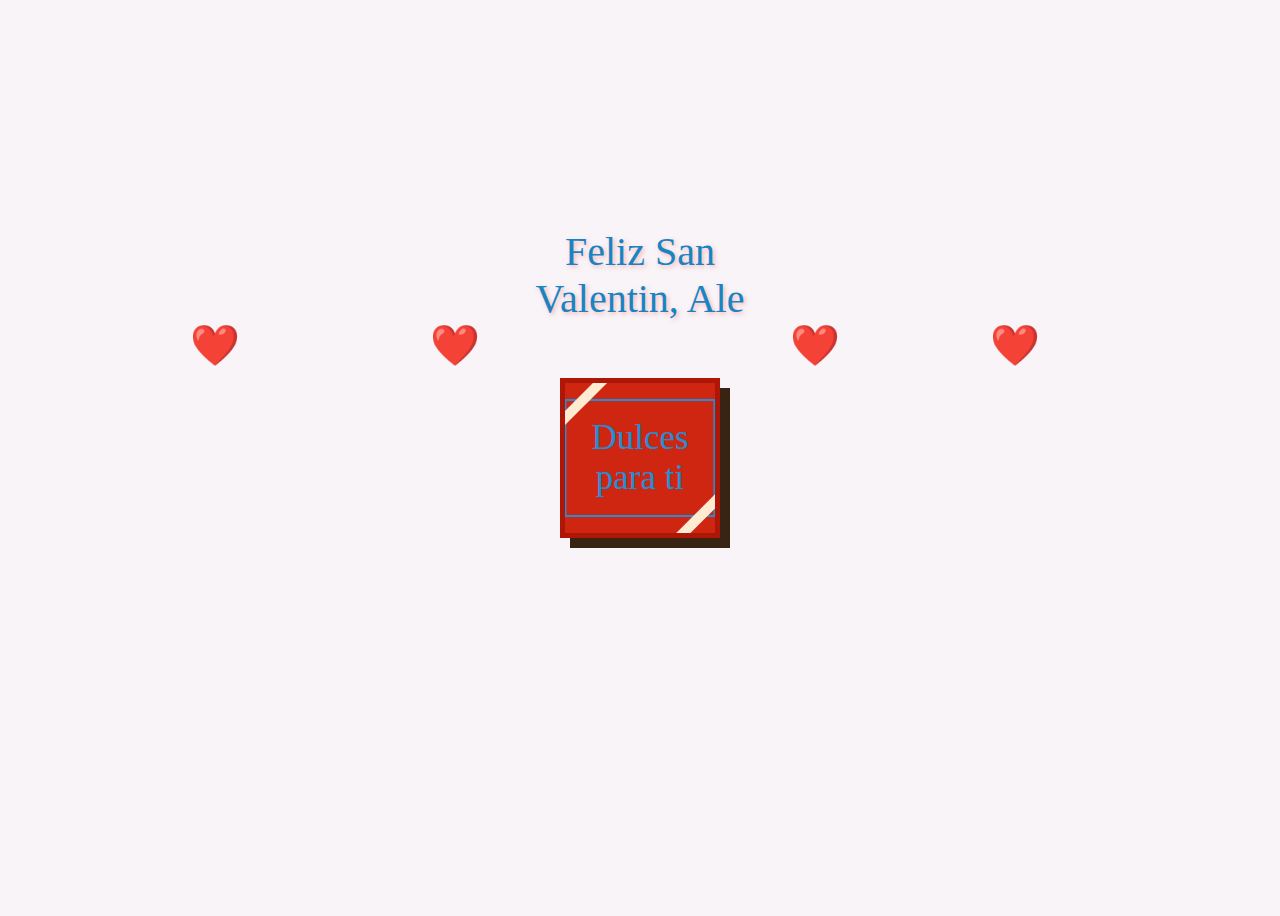
==== index.html @ 012f3096 "Modificacion" ====
<!DOCTYPE html>
<html lang="en">
<head>
    <meta charset="UTF-8">
    <meta name="viewport" content="width=device-width, initial-scale=1.0">
    <title>Document</title>
    <link rel="stylesheet" href="index.css">
</head> 
<body>
    <div class="chocolate-box">
        <div class="chocs">
            <div id="top-left" class="top-left"></div>
            <div id="bottom-right" class="bottom-right"></div>
            <div id="bottom-left" class="bottom-left"></div>
            <div id="top-right" class="top-right"></div>
        </div>
        <div class="box-bottom"></div>
        <div class="cover"></div>
        <div class="box-bottom"></div>
        <div class="cover"></div>
        <div id="white">Tienes un cabello hermoso</div>
        <div id="milk">Eres divertida</div>
        <div id="truffle">Tienes una sonrisa bonita</div>
        <div id="truffle2">Eres hermosa</div>
        <div class="tittle">Feliz San Valentin, Ale</div>
        <div class="cora1"></div>
        <div class="cora2"></div> 
        <div class="cora3"></div> 
        <div class="cora4"></div> 
    </div>
    <script src="index.js"></script>
</body>
</html>
---- index.css ----
body {
  display: flex;
  align-items: center;
  justify-content: center;
  height: 100vh;
  background-color: #f8f4f8;
  overflow: hidden;
}

.chocolate-box {
  position: relative;
  height: 300px;
  width: 300px;
  cursor: pointer;
}
.chocolate-box:before,
.chocolate-box:after {
  content: "";
  position: absolute;
}
.chocolate-box:before {
  width: 160px;
  height: 160px;
  background-color: #4b301b;
  transform: translate(-50%, -50%);
  left: 50%;
  top: 50%;
  box-shadow: 10px 10px #392312;
}

.chocolate-box:after {
  width: 68px;
  height: 68px;
  background-color: #2b0900;
  top: 81px;
  left: 80px;
  box-shadow: 70px 0 #2b0900, 70px 70px #2b0900, 0 70px #2b0900;
}
.chocs {
  position: absolute;
  z-index: 1;
}
.top-left {
  top: 92px;
  left: 90px;
}
.top-left,
.bottom-right {
  position: absolute;
  border-radius: 50%;
  width: 30px;
  height: 30px;
  background-color: #d12511;
  box-shadow: 20px 0 #d12511;
  filter: drop-shadow(2px 2px #ab1503) drop-shadow(-2px 2px #ab1503);
  transition: 0.2s;
}
.bottom-right {
  left: 162px;
  top: 162px;
}
.top-left:before,
.bottom-right:before,
.top-left:after,
.bottom-right:after {
  position: absolute;
  content: "";
}

.top-left:before,
.bottom-right:before {
  width: 30px;
  height: 30px;
  background-color: #d12511;
  transform: rotate(-45deg);
  top: 10px;
  left: 10px;
}

.bottom-right:hover {
  transform: rotare(25deg);
}

.bottom-right:active {
  opacity: 0;
}

.top-left:hover {
  transform: rotare(25deg);
}
.top-left:active {
  opacity: 0;
}
.top-left:after,
.bottom-right:after {
  border-radius: 50%;
  background-color: rgba(255, 255, 255, 0.3);
  width: 10px;
  height: 10px;
  top: 5px;
  left: 35px;
}

.top-right {
  position: absolute;
  border-radius: 50%;
  background-color: #fee8c0;
  width: 45px;
  height: 45px;
  top: 92px;
  left: 162px;
  filter: drop-shadow(2px 2px #ceb587) drop-shadow(-2px 2px #ceb587);
  overflow: hidden;
  transition: 0.2s;
}

.top-right:before,
.top-right:after {
  content: "";
  position: absolute;
  background-color: #93522b;
  width: 100px;
  height: 3px;
  left: -5px;
}

.top-right:hover {
  transform: rotate(25deg);
}
.top-right:active {
  opacity: 0;
}
.top-right:before {
  top: 15px;
  transform: rotate(-35deg);
  box-shadow: 0 -15px #93522b;
}
.top-right:after {
  top: 0;
  transform: rotate(-15deg);
  box-shadow: 0 17px #93522b, 0 30px #93522b;
}

.bottom-left {
  position: absolute;
  border-radius: 50%;
  background-color: #503520;
  width: 45px;
  height: 45px;
  top: 162px;
  left: 92px;
  filter: drop-shadow(2px 2px #342010) drop-shadow(-2px 2px #342010);
  overflow: hidden;
  transition: 0.5s;
  -webkit-transition: 0.5s;
  -moz-transition: 0.5s;
  -ms-transition: 0.5s;
  -o-transition: 0.5s;
}
.bottom-left:before,
.bottom-left:after {
  content: "";
  position: absolute;
  background-color: #fde7c7;
  width: 100px;
  height: 3px;
  left: -5px;
}
.bottom-left:hover {
  transform: rotate(25deg);
}
.bottom-left:active {
  opacity: 0;
}
.bottom-left:before {
  top: 15px;
  transform: rotate(-35deg);
  box-shadow: 0 -15px #fde7c7;
}
.bottom-left:after {
  top: 0;
  transform: rotate(-15deg);
  box-shadow: 0 17px #fde7c7, 0 30px #fde7c7;
}
.cover {
  position: absolute;
  background-color: #cf2611;
  width: 150px;
  height: 150px;
  border: 5px solid #ae1605;
  z-index: 2;
  top: 70px;
  left: 70px;
  transform-origin: top;
  transition: 0.2s;
  overflow: hidden;
}
.chocolate-box:hover .cover {
  transform: rotateX(170deg);
  box-shadow: 5px -5px 20px rgba(0, 0, 0, 0.5);
}
.chocolate-box:hover .cover:before {
  display: none;
}
.cover:before {
  position: absolute;
  content: "Dulces para ti";
  color: #238ed6;
  font-family: "Brush Script MT", cursive;
  padding-top: 17px;
  padding-bottom: 17px;
  padding-left: 25px;
  padding-right: 25px;
  font-size: 35px;
  text-align: center;
  transform: translate(-50%, -50%);
  top: 50%;
  left: 50%;
  border: 2px double;
}
.cover:after {
  position: absolute;
  content: "";
  background-color: #ffead2;
  height: 10px;
  width: 100px;
  transform: rotate(-45deg);
  left: -20px;
  box-shadow: -5px 165px #ffead2;
}
#white,
#milk,
#truffle,
#truffle2 {
  position: absolute;
  width: 100%;
  color: #b81bd8;
  font-family: "Brush Script MT", cursive;
  font-size: 25px;
  text-shadow: 2px 2px 4px #c5705f;
  transition: 0.1s;
  display: none;
  -webkit-transition: 0.1s;
  -moz-transition: 0.1s;
  -ms-transition: 0.1s;
  -o-transition: 0.1s;
}
#milk {
  top: 170px;
  left: -150px;
}
#white {
  top: 100px;
  left: 250px;
}
#truffle {
  left: 250px;
  top: 170px;
}

#truffle2 {
  left: -80px;
  top: 100px;
}
.tittle {
  font-size: 40px;
  font-family: "Andale Mono";
  color: #1884c2;
  text-align: center;
  margin-top: -80px;
  text-shadow: 2px 2px 4px rgba(249, 122, 122, 0.5);
}
@keyframes heartsFall {
  0% {
    transform: translateY(-500px);
    opacity: 0;
  }
  100% {
    transform: translateY(500px);
    opacity: 1;
  }
}

@keyframes heartsFall {
  0% {
    transform: translateY(-500px);
    opacity: 0;
  }
  100% {
    transform: translateY(500px);
    opacity: 1;
  }
}

.cora1::before {
  content: "❤️";
  font-size: 40px;
  position: absolute;
  animation: heartsFall 3s infinite;
  left: -60px;
}
.cora2::before {
  content: "❤️";
  font-size: 40px;
  position: absolute;
  animation: heartsFall 3s infinite;
  left: 500px;
}
.cora3::before {
  content: "❤️";
  font-size: 40px;
  position: absolute;
  animation: heartsFall 3s infinite;
  left: 300px;
}
.cora4::before {
  content: "❤️";
  font-size: 40px;
  position: absolute;
  animation: heartsFall 3s infinite;
  left: -300px;
}
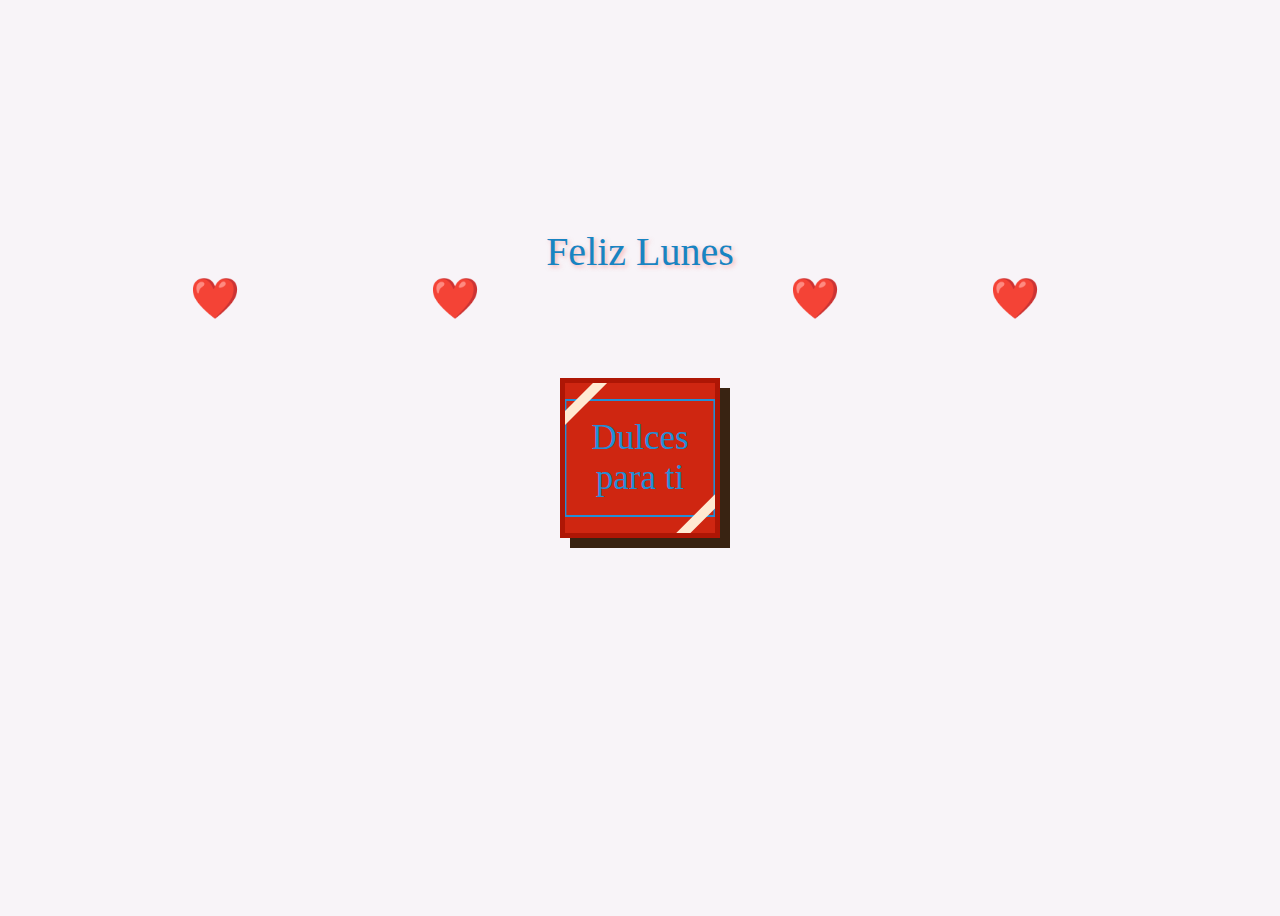
==== commit b8731e9d: "Je" ====
--- a/index.html
+++ b/index.html
@@ -18,11 +18,11 @@
         <div class="cover"></div>
         <div class="box-bottom"></div>
         <div class="cover"></div>
-        <div id="white">Tienes un cabello hermoso</div>
+        <div id="white">Tienes un hermoso cabello</div>
         <div id="milk">Eres divertida</div>
-        <div id="truffle">Tienes una sonrisa bonita</div>
-        <div id="truffle2">Eres hermosa</div>
-        <div class="tittle">Feliz San Valentin, Ale</div>
+        <div id="truffle">Bebete una michelada</div>
+        <div id="truffle2">Sonriele a la vida</div>
+        <div class="tittle">Feliz Lunes</div>
         <div class="cora1"></div>
         <div class="cora2"></div> 
         <div class="cora3"></div> 
--- a/index.css
+++ b/index.css
@@ -247,7 +247,7 @@
 }
 #milk {
   top: 170px;
-  left: -150px;
+  left: -50px;
 }
 #white {
   top: 100px;
@@ -259,7 +259,7 @@
 }
 
 #truffle2 {
-  left: -80px;
+  left: -50px;
   top: 100px;
 }
 .tittle {
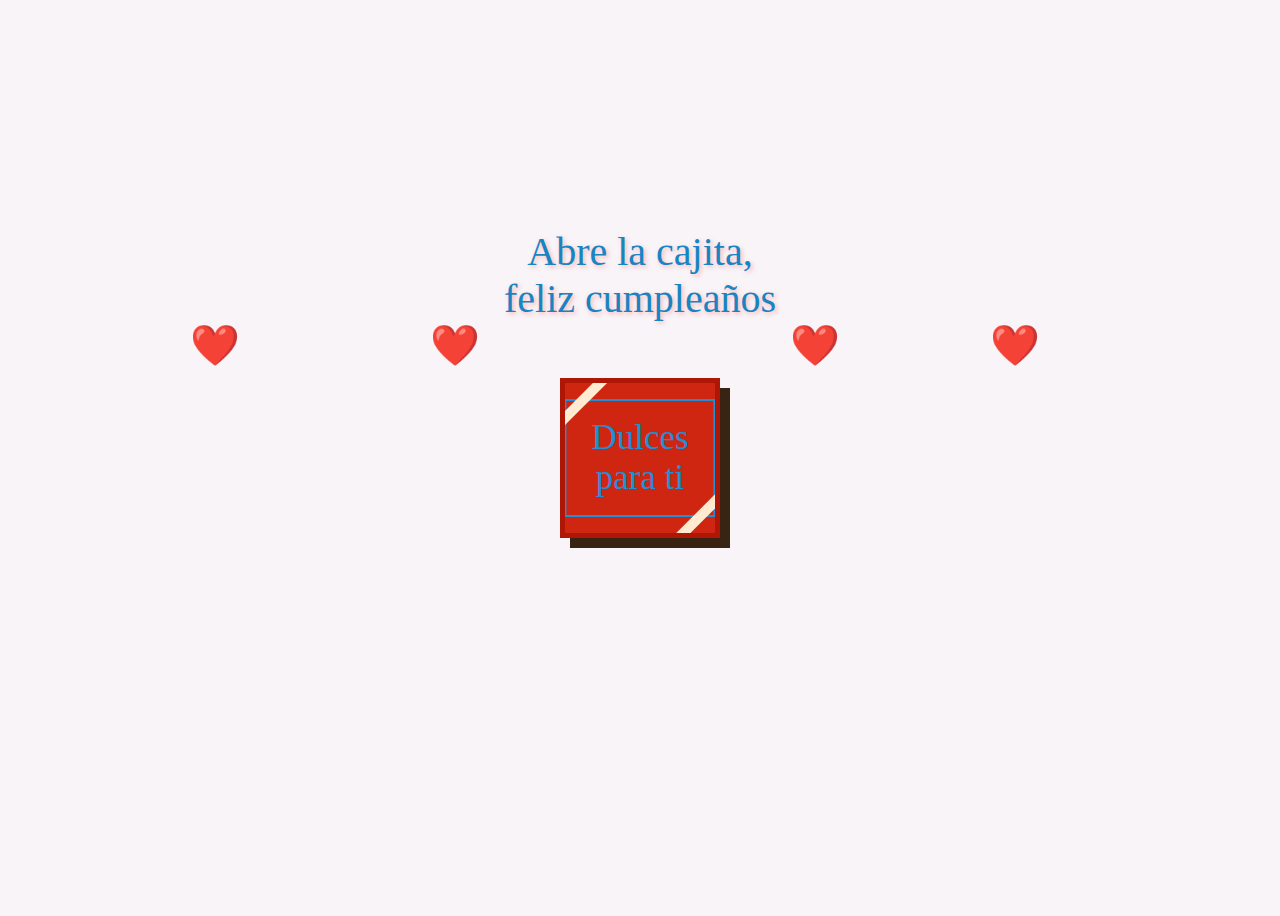
==== commit 1e0da79d: "Arreglo" ====
--- a/index.html
+++ b/index.html
@@ -19,10 +19,10 @@
         <div class="box-bottom"></div>
         <div class="cover"></div>
         <div id="white">Tienes un hermoso cabello</div>
-        <div id="milk">Eres divertida</div>
-        <div id="truffle">Bebete una michelada</div>
-        <div id="truffle2">Sonriele a la vida</div>
-        <div class="tittle">Feliz Lunes</div>
+        <div id="milk">Bonita voz</div>
+        <div id="truffle">Tienes una bonita sonrisa</div>
+        <div id="truffle2">Eres hermosa</div>
+        <div class="tittle">Abre la cajita, feliz cumpleaños</div>
         <div class="cora1"></div>
         <div class="cora2"></div> 
         <div class="cora3"></div> 
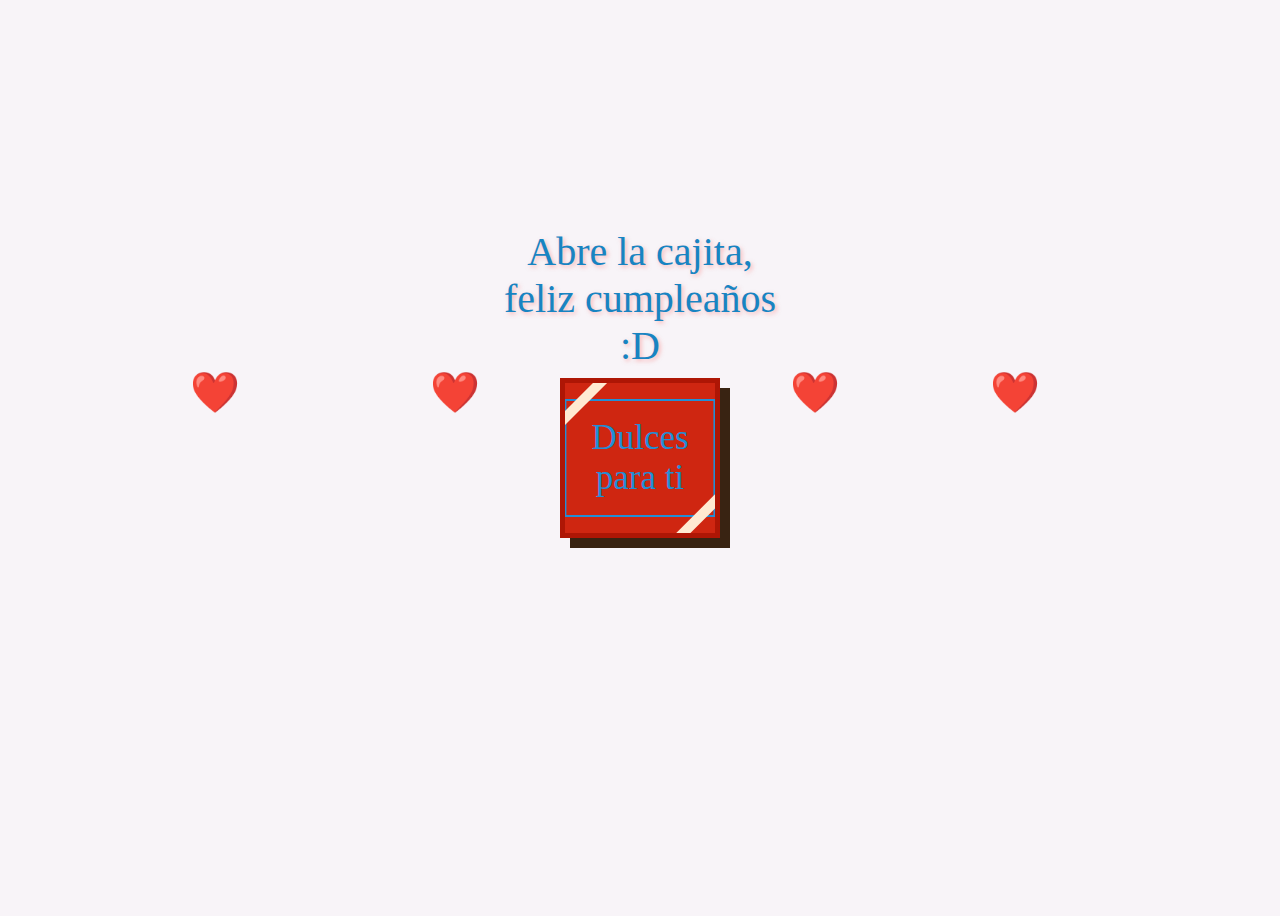
==== commit 2389ddc6: "Modi" ====
--- a/index.html
+++ b/index.html
@@ -22,7 +22,7 @@
         <div id="milk">Bonita voz</div>
         <div id="truffle">Tienes una bonita sonrisa</div>
         <div id="truffle2">Eres hermosa</div>
-        <div class="tittle">Abre la cajita, feliz cumpleaños</div>
+        <div class="tittle">Abre la cajita, feliz cumpleaños :D</div>
         <div class="cora1"></div>
         <div class="cora2"></div> 
         <div class="cora3"></div> 
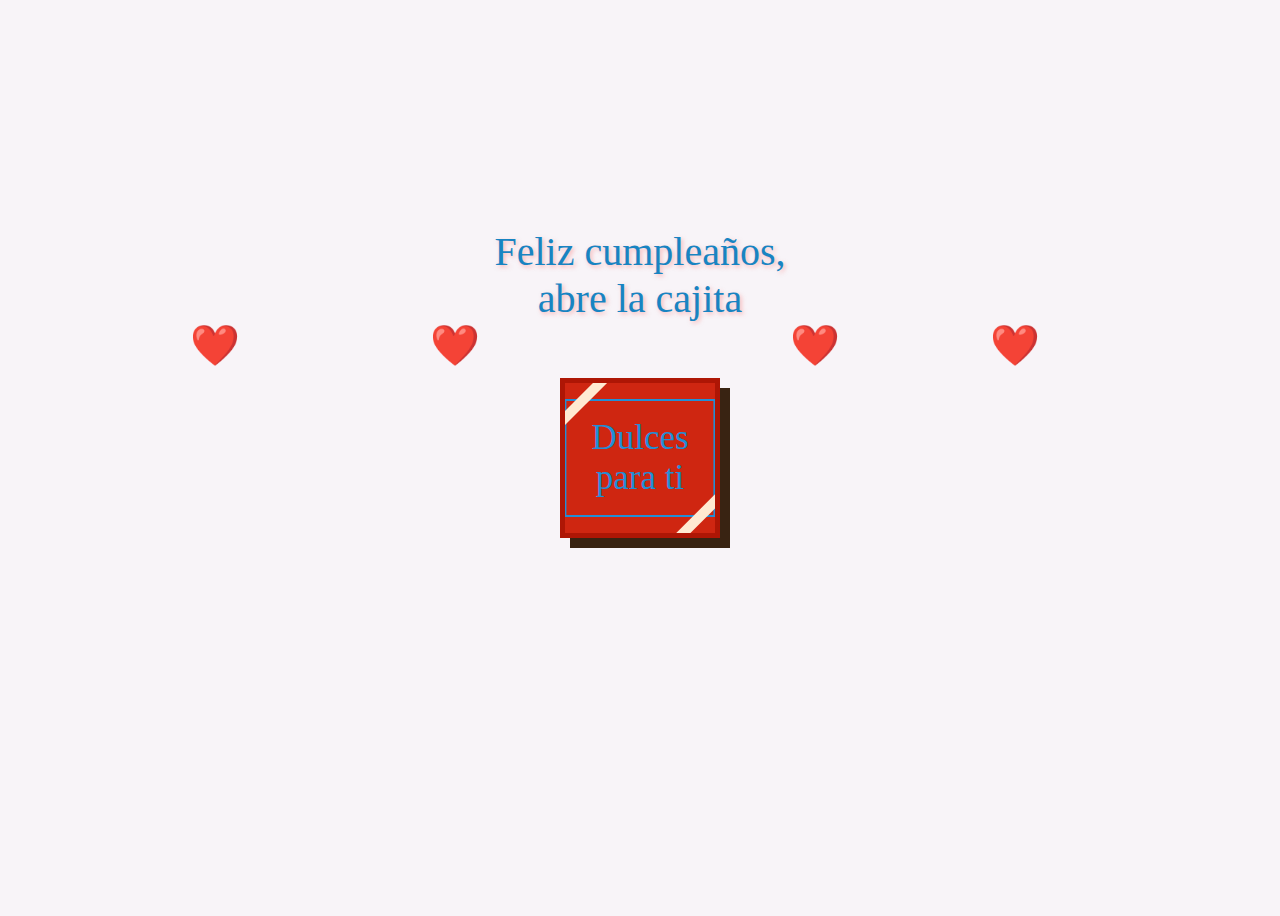
==== commit b7ec9e0b: "Update index.html" ====
--- a/index.html
+++ b/index.html
@@ -20,9 +20,9 @@
         <div class="cover"></div>
         <div id="white">Tienes un hermoso cabello</div>
         <div id="milk">Bonita voz</div>
-        <div id="truffle">Tienes una bonita sonrisa</div>
+        <div id="truffle">Tienes bonita sonrisa</div>
         <div id="truffle2">Eres hermosa</div>
-        <div class="tittle">Abre la cajita, feliz cumpleaños :D</div>
+        <div class="tittle">Feliz cumpleaños, abre la cajita</div>
         <div class="cora1"></div>
         <div class="cora2"></div> 
         <div class="cora3"></div> 
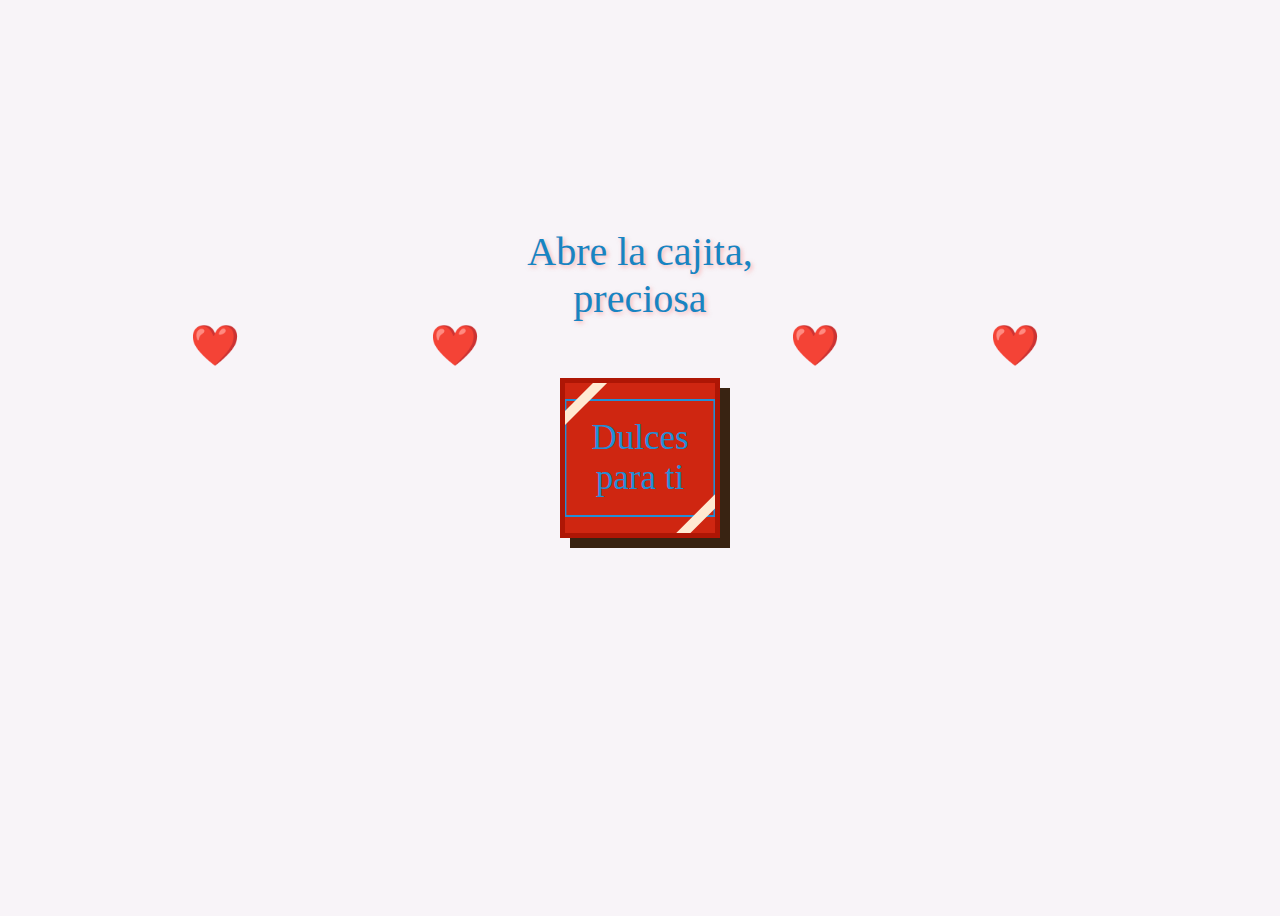
==== commit 715d7a8d: "Modificacion" ====
--- a/index.html
+++ b/index.html
@@ -19,10 +19,10 @@
         <div class="box-bottom"></div>
         <div class="cover"></div>
         <div id="white">Tienes un hermoso cabello</div>
-        <div id="milk">Bonita voz</div>
-        <div id="truffle">Tienes bonita sonrisa</div>
+        <div id="milk">Bellos ojos</div>
+        <div id="truffle">Tienes una bonita sonrisa</div>
         <div id="truffle2">Eres hermosa</div>
-        <div class="tittle">Feliz cumpleaños, abre la cajita</div>
+        <div class="tittle">Abre la cajita, preciosa</div>
         <div class="cora1"></div>
         <div class="cora2"></div> 
         <div class="cora3"></div> 
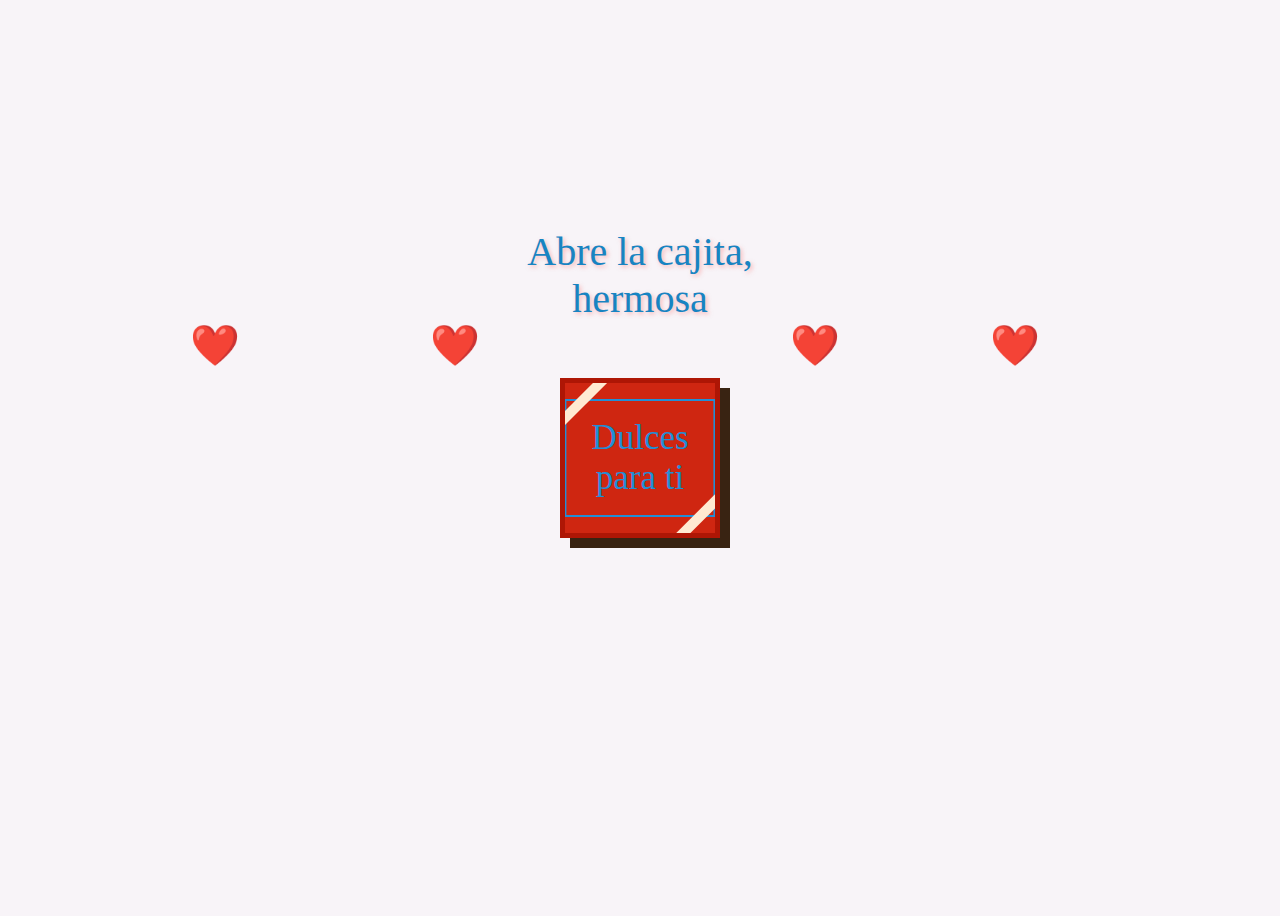
==== commit 6a87d0ca: "modi" ====
--- a/index.html
+++ b/index.html
@@ -19,10 +19,10 @@
         <div class="box-bottom"></div>
         <div class="cover"></div>
         <div id="white">Tienes un hermoso cabello</div>
-        <div id="milk">Bellos ojos</div>
-        <div id="truffle">Tienes una bonita sonrisa</div>
+        <div id="milk">Bonitos ojos</div>
+        <div id="truffle">Tienes bonita sonrisa</div>
         <div id="truffle2">Eres hermosa</div>
-        <div class="tittle">Abre la cajita, preciosa</div>
+        <div class="tittle">Abre la cajita, hermosa</div>
         <div class="cora1"></div>
         <div class="cora2"></div> 
         <div class="cora3"></div> 
